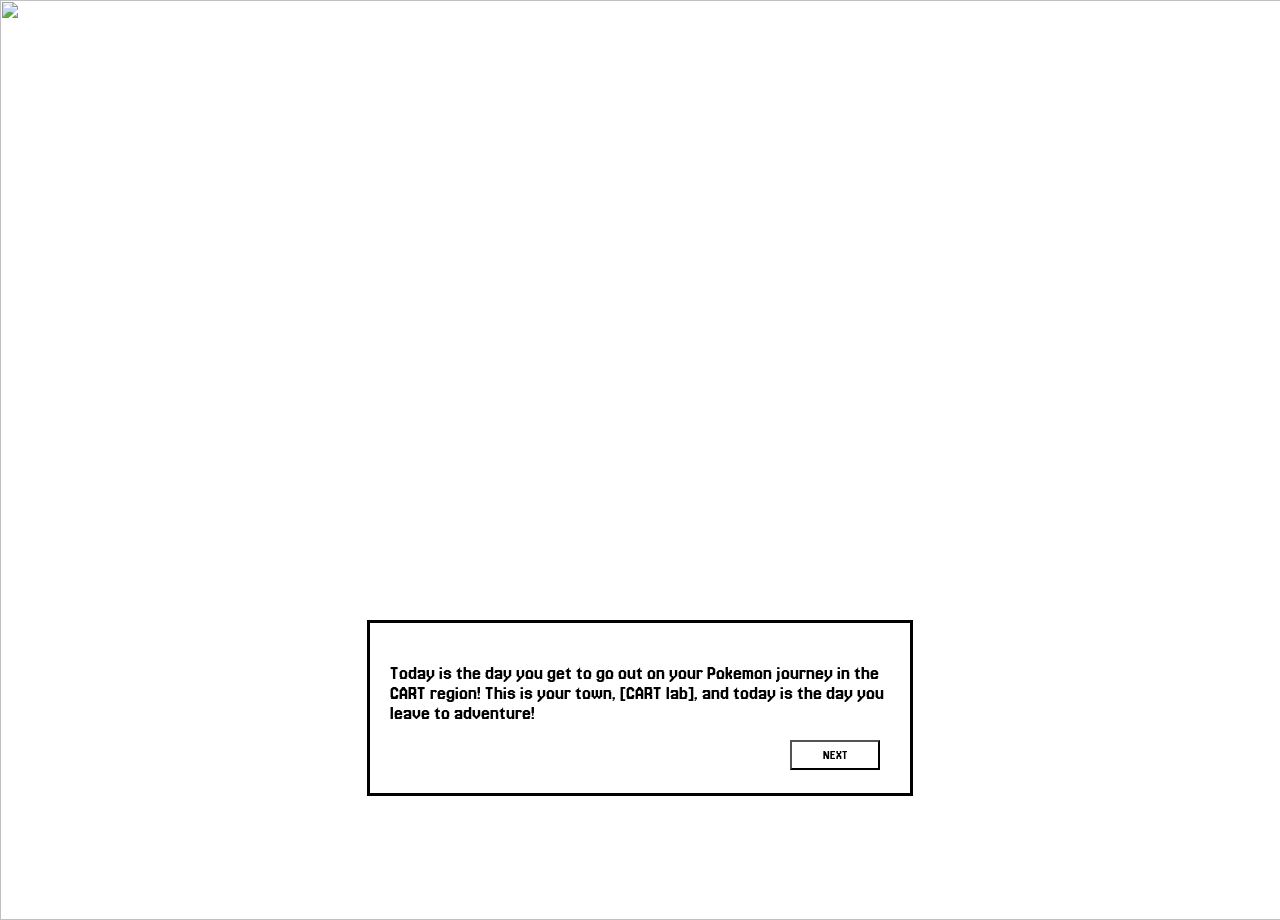
==== gameplay.html @ b5d17afe "updated dialougue" ====
<!DOCTYPE html>
<html lang="en">

<head>
    <meta charset="UTF-8">
    <meta name="viewport" content="width=device-width, initial-scale=1.0">
    <title>Cart Adventure | Gameplay!</title>
    <link rel="stylesheet" href="style.css">
    <link href='https://fonts.googleapis.com/css?family=Jersey 20' rel='stylesheet'>
</head>

<body class="gameplay">
    <div class="game1">
        <img src="game1.png">
        <!-- <p>Today is the day you get to go out on your Pokemon journey in the CART region!
            This is your town, [CART lab], and today is the day you leave to adventure!</p> -->
    </div>
    <dialog class="dialouge" open>
        <p>Who would you like to join you on your journey?</p>
        <form method="dialog">
            <button onclick=""><a href="starter.html">NEXT</a></button>
            <!-- fix link -->
        </form>
    </dialog>
    <dialog class="dialouge" open>
        <p>You also meet your classmate [student] at the lab,
            who is also starting their Pokemon journey as well.
            [student] insists you go first to choose your partner.</p>
        <form method="dialog">
            <button>NEXT</button>
        </form>
    </dialog>
    <dialog class="dialouge" open>
        <p>You make your way towards the laboratory, where you meet Professor [teacher name].
            He will let you pick your very first Pokemon.</p>
        <form method="dialog">
            <button>NEXT</button>
        </form>
    </dialog>
    <dialog class="dialouge" open>
        <p>Today is the day you get to go out on your Pokemon journey in the CART region!
            This is your town, [CART lab], and today is the day you leave to adventure!</p>
        <form method="dialog">
            <button>NEXT</button>
        </form>
    </dialog>

</body>

</html>
---- style.css ----
/* if there are COLORS in this css, create variables for them!!! */
:root {
    --button-color-prim: rgb(29, 44, 111);
    --button-color-sec: rgb(253, 255, 135);
    --text-color: rgb(255, 244, 94);
    --blue-box: #83B7FF;
}

body.title {
    background-image: url(Map.png);
    background-size: 100% 100%;
    background-position: center;
    background-repeat: no-repeat;
    background-attachment: fixed;
    margin: 0;
}

body.info {
    background-image: url(water-texture.png);
    background-size: 30px;
    background-position: center;
    background-repeat: repeat;
    background-attachment: fixed;
    margin: 0;
}

body.gameplay {
    background-image: url(grass-texture.png);
    background-size: 650px;
    background-position: center;
    background-repeat: repeat;
    background-attachment: fixed;
    margin: 0;
}

* {
    font-family: "Jersey 20", sans-serif;
}

/* title  page */
h1 {
    background-image: url(title.png);
    width: 872px;
    height: 360px;
    text-indent: -9999em;
    margin-left: auto;
    margin-right: auto;
}

#start {
    color: white;
    display: block;
    background-color: black;
    width: 100%;
    height: 96px;
    line-height: 96px;
    text-align: center;
    font-size: 65px;
    margin-left: auto;
    margin-right: auto;
    margin-top: 350px;
    border: none;
    text-decoration: none;
}

#start:hover {
    background-color: var(--button-color-prim);
    color: var(--button-color-sec);
    cursor: pointer;
}

/* info page */
/* input stuff */
#lab {
    width: 570px;
    height: 50px;
    background-color: var(--text-color);
    border: none;
    font-size: 30px;
}

#classmate {
    width: 570px;
    height: 50px;
    background-color: var(--text-color);
    border: none;
    font-size: 30px;
}

#teacher {
    width: 570px;
    height: 50px;
    background-color: var(--text-color);
    border: none;
    font-size: 30px;
}

#play {
    width: 302px;
    height: 55px;
    display: block;
    font-size: 40px;
    background-color: black;
    color: white;
    border: none;
    align-items: center;
    text-decoration: none;
    padding-top: 20px;
    align-self: center;
    margin-left: auto;
    margin-right: auto;
    margin-top: 50px;
}



#play:hover {
    background-color: var(--button-color-prim);
    color: var(--button-color-sec);
    cursor: pointer;
}

div.info {
    display: block;
    width: 1328px;
    height: 915px;
    background-color: var(--blue-box);
    align-self: center;
    text-align: center;
    margin-left: auto;
    margin-right: auto;
    font-size: 40px;

}

div.game1 img {
    width: 1324px;
    height: 920px;
    display: flex;
    align-items: center;
    justify-content: center;
    background-position: center;
    margin-left: auto;
    margin-right: auto;
    margin-top: auto;
}

/*
.game1 p {
    display: block;
    font-size: 30px;
    text-align: center;
    margin-top: 80px;
    max-width: 700px;
    padding: 90px;
    margin-top: -3px;
    margin-left: auto;
    margin-right: auto;
    background-image: url(dialouge.png);
    background-size: 880px;
}
 */

.dialouge {
    height: 130px;
    width: 1290px;
    font-size: 20px;
    padding: 20px;
    width: 500px;
    word-wrap: break-word;
    margin-top: -300px;
    background-image: url(dialouge.png);
    background-size: 541px;
}

button {
    height: 30px;
    width: 90px;
    background-color: white;
    margin-top: -30px;
    margin-left: 400px;
}
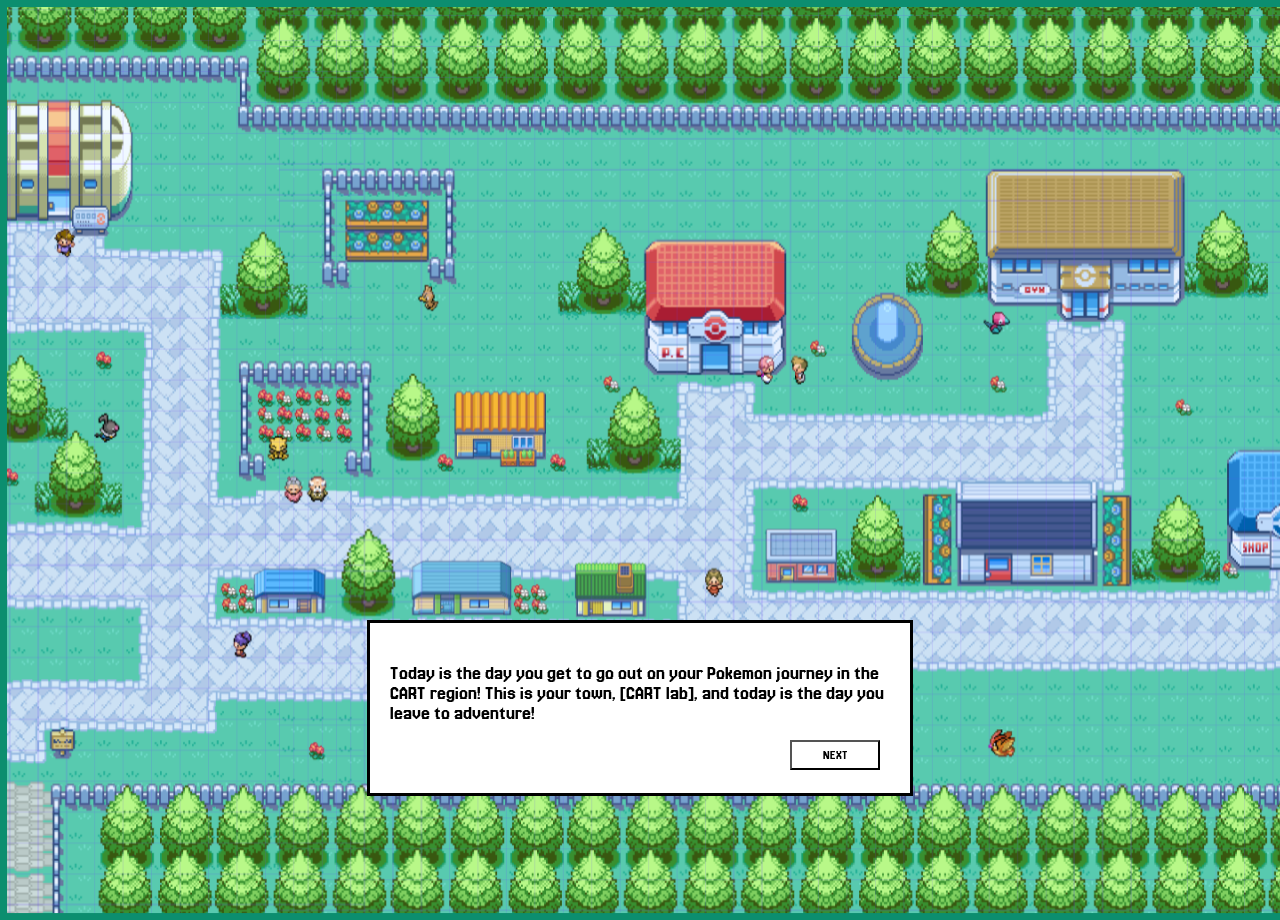
==== commit 912781e4: "cries boohoo" ====
--- a/gameplay.html
+++ b/gameplay.html
@@ -7,19 +7,33 @@
     <title>Cart Adventure | Gameplay!</title>
     <link rel="stylesheet" href="style.css">
     <link href='https://fonts.googleapis.com/css?family=Jersey 20' rel='stylesheet'>
+    <script src="app.js"></script>
 </head>
 
 <body class="gameplay">
     <div class="game1">
-        <img src="game1.png">
-        <!-- <p>Today is the day you get to go out on your Pokemon journey in the CART region!
-            This is your town, [CART lab], and today is the day you leave to adventure!</p> -->
+        <img id="image" src="bg1.png">
+
+        <dialog class="dialouge" open>
+            <p>You make your way towards the laboratory, where you meet Professor [teacher name].
+                They will let you pick your very first Pokemon.</p>
+            <form method="dialog">
+                <button id="btn">NEXT</button>
+            </form>
+        </dialog>
+        <dialog class="dialouge" open>
+            <p>Today is the day you get to go out on your Pokemon journey in the CART region!
+                This is your town, [CART lab], and today is the day you leave to adventure!</p>
+            <form method="dialog">
+                <button>NEXT</button>
+            </form>
+        </dialog>
+
+
     </div>
-    <dialog class="dialouge" open>
+    <!-- <dialog class="dialouge" open>
         <p>Who would you like to join you on your journey?</p>
         <form method="dialog">
-            <button onclick=""><a href="starter.html">NEXT</a></button>
-            <!-- fix link -->
         </form>
     </dialog>
     <dialog class="dialouge" open>
@@ -29,21 +43,7 @@
         <form method="dialog">
             <button>NEXT</button>
         </form>
-    </dialog>
-    <dialog class="dialouge" open>
-        <p>You make your way towards the laboratory, where you meet Professor [teacher name].
-            He will let you pick your very first Pokemon.</p>
-        <form method="dialog">
-            <button>NEXT</button>
-        </form>
-    </dialog>
-    <dialog class="dialouge" open>
-        <p>Today is the day you get to go out on your Pokemon journey in the CART region!
-            This is your town, [CART lab], and today is the day you leave to adventure!</p>
-        <form method="dialog">
-            <button>NEXT</button>
-        </form>
-    </dialog>
+    </dialog> --> <!-- this section will not be used for now -->
 
 </body>
 
--- a/style.css
+++ b/style.css
@@ -133,7 +133,7 @@
 
 }
 
-div.game1 img {
+#image {
     width: 1324px;
     height: 920px;
     display: flex;
@@ -144,22 +144,6 @@
     margin-right: auto;
     margin-top: auto;
 }
-
-/*
-.game1 p {
-    display: block;
-    font-size: 30px;
-    text-align: center;
-    margin-top: 80px;
-    max-width: 700px;
-    padding: 90px;
-    margin-top: -3px;
-    margin-left: auto;
-    margin-right: auto;
-    background-image: url(dialouge.png);
-    background-size: 880px;
-}
- */
 
 .dialouge {
     height: 130px;
@@ -179,4 +163,14 @@
     background-color: white;
     margin-top: -30px;
     margin-left: 400px;
+}
+
+button:hover {
+    font-size: 15px;
+    transition: 0.5s;
+}
+
+a {
+    text-decoration: none;
+    color: black;
 }
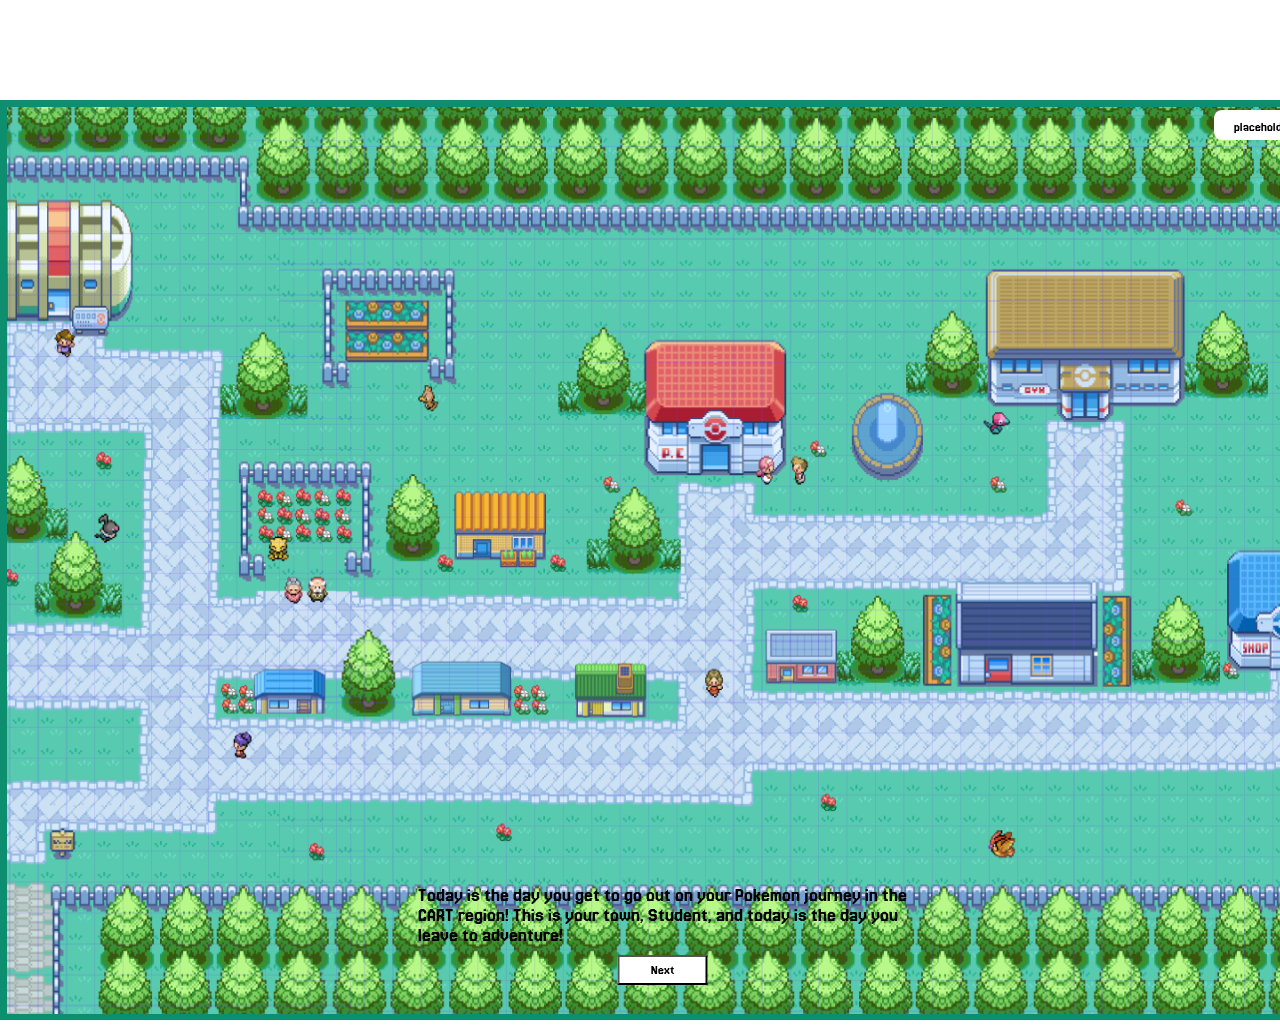
==== commit 0adeac00: "overlay fixed + read prev commit desc  read previous desc commit" ====
--- a/gameplay.html
+++ b/gameplay.html
@@ -7,44 +7,45 @@
     <title>Cart Adventure | Gameplay!</title>
     <link rel="stylesheet" href="style.css">
     <link href='https://fonts.googleapis.com/css?family=Jersey 20' rel='stylesheet'>
-    <script src="app.js"></script>
 </head>
 
 <body class="gameplay">
-    <div class="game1">
-        <img id="image" src="bg1.png">
+    <div class="game">
 
-        <dialog class="dialouge" open>
-            <p>You make your way towards the laboratory, where you meet Professor [teacher name].
-                They will let you pick your very first Pokemon.</p>
-            <form method="dialog">
-                <button id="btn">NEXT</button>
-            </form>
-        </dialog>
-        <dialog class="dialouge" open>
-            <p>Today is the day you get to go out on your Pokemon journey in the CART region!
-                This is your town, [CART lab], and today is the day you leave to adventure!</p>
-            <form method="dialog">
-                <button>NEXT</button>
-            </form>
-        </dialog>
+        <img id="background" src="">
 
 
+        <!-- inventory test2 here below -->
+        <button id="openInventory">placeholder</button>
+
+        <div id="overlay">
+            <div id="insideOverlay">
+                <h2>Pokemon Inventory</h2>
+                <section id="inventory">
+
+                    <section id="pokemonInventory"></section>
+
+                </section>
+                <button id="overlayBtn"><img src="backArrow.png"></button>
+            </div>
+        </div>
+
+
+
+
+        <!-- options here!! -->
+        <img id="img">
+        <div id="options"></div>
+        <!-- dialougue here!! -->
+        <div id="dialogueBox">
+            <h2 id="name"></h2>
+            <p id="dialogue"></p>
+
+
+            <button id="nextBtn">Next</button>
+        </div>
     </div>
-    <!-- <dialog class="dialouge" open>
-        <p>Who would you like to join you on your journey?</p>
-        <form method="dialog">
-        </form>
-    </dialog>
-    <dialog class="dialouge" open>
-        <p>You also meet your classmate [student] at the lab,
-            who is also starting their Pokemon journey as well.
-            [student] insists you go first to choose your partner.</p>
-        <form method="dialog">
-            <button>NEXT</button>
-        </form>
-    </dialog> --> <!-- this section will not be used for now -->
-
 </body>
+<script src="app.js"></script>
 
 </html>
--- a/style.css
+++ b/style.css
@@ -4,6 +4,28 @@
     --button-color-sec: rgb(253, 255, 135);
     --text-color: rgb(255, 244, 94);
     --blue-box: #83B7FF;
+    --starter-color: white;
+
+
+    /*pokemon type colors listed below */
+    --fire: #e74c3c;
+    --water: #50caf6;
+    --grass: #2ecc71;
+    --electric: #ebd540;
+    --ground: #876414;
+    --flying: d8fff8;
+    --dark: #5a4a69;
+    --psychic: #b98ee0;
+    --fairy: #ffe0fd;
+    --dragon: #4f82bc;
+    --normal: #c9c9c9;
+    --fighting: #e9a125;
+    --bug: #4c8153;
+    --steel: #777777;
+    --poision: #8a139a;
+    --ice: #86ffeb;
+    --ghost: #a618ff;
+    --rock: #44413d;
 }
 
 body.title {
@@ -133,44 +155,210 @@
 
 }
 
-#image {
-    width: 1324px;
-    height: 920px;
-    display: flex;
-    align-items: center;
-    justify-content: center;
-    background-position: center;
-    margin-left: auto;
-    margin-right: auto;
-    margin-top: auto;
-}
-
-.dialouge {
-    height: 130px;
-    width: 1290px;
-    font-size: 20px;
-    padding: 20px;
-    width: 500px;
-    word-wrap: break-word;
-    margin-top: -300px;
-    background-image: url(dialouge.png);
-    background-size: 541px;
-}
+
+
+
+/* gameplay */
 
 button {
     height: 30px;
     width: 90px;
     background-color: white;
-    margin-top: -30px;
-    margin-left: 400px;
+    margin-left: auto;
+    margin-right: auto;
+    margin-top: -10px;
+    display: block;
 }
 
 button:hover {
-    font-size: 15px;
-    transition: 0.5s;
+    transform: scale(1.05);
+    transition: 0.2s;
 }
 
 a {
     text-decoration: none;
     color: black;
+}
+
+
+/* background image */
+#background {
+    width: 100%;
+    height: 100%;
+    object-fit: cover;
+    display: block;
+
+}
+
+
+/* dialogue section  */
+#dialogueBox {
+    position: absolute;
+    height: 120px;
+    width: 490px;
+    font-size: 20px;
+    padding: 20px;
+    background-image: url(dialouge.png);
+    background-size: 100% 100%;
+    background-repeat: no-repeat;
+    color: black;
+    transform: translateX(75%);
+    bottom: 20px;
+}
+
+
+
+#options button:first-child {
+    background-color: var(--fire);
+    color: white;
+
+}
+
+#options {
+    position: absolute;
+    bottom: 250px;
+    left: 50%;
+    transform: translateX(-50%);
+    display: flex;
+    gap: 50px;
+}
+
+#options button {
+    width: 100px;
+    height: 170px;
+
+    border-radius: 0px;
+    cursor: pointer;
+    font-size: 14px;
+    padding: 5px;
+
+}
+
+#options button img {
+    width: 70px;
+    display: block;
+    margin: 0 auto 5px auto;
+}
+
+#options button:hover {
+    transform: scale(1.08);
+    transition: 0.2s;
+}
+
+.game {
+    position: relative;
+    width: 1324px;
+    height: 920px;
+    margin: 100px auto 0 auto;
+
+}
+
+
+/* inventory section */
+#insideOverlay {
+    position: absolute;
+    width: 500px;
+    height: 550px;
+    background-color: #EDA744;
+    border: 2px solid white;
+    padding: 20px;
+
+    display: flex;
+    flex-direction: column;
+    position: relative;
+
+
+
+}
+
+#insideOverlay h2 {
+    text-align: center;
+    color: white;
+    font-size: 30px;
+}
+
+/* this might need to be in javascript instead.... */
+#inventory {
+    display: grid;
+    grid-template-rows: repeat(2, 1fr);
+    gap: 90px;
+    margin-top: 30px;
+
+
+}
+
+#inventory p {
+    background-color: white;
+    padding: 10px;
+    border-radius: 5px;
+    text-align: center;
+    font-size: 18px;
+}
+
+
+#inventory p:hover {
+    cursor: pointer;
+    transform: scale(1.02);
+    transition: 0.2s;
+}
+
+#pokemonInventory {
+    display: flex;
+    flex-direction: column;
+    gap: 10px;
+}
+
+.pokemon-slot {
+    background: white;
+    padding: 12px;
+    border-radius: 5px;
+    min-height: 50px;
+    font-size: 18px;
+}
+
+
+
+
+#overlayBtn {
+    position: absolute;
+    top: 0;
+    left: 0;
+    width: 65px;
+    height: 45px;
+    background-color: #E0C868;
+    border: 2px solid white;
+    border-radius: 0 0 15px 0;
+
+
+}
+
+#overlayBtn img {
+    width: 30px;
+    display: block;
+    margin: 0 auto;
+}
+
+
+#overlay {
+    display: none;
+    position: fixed;
+    inset: 0;
+    background: rgba(0, 0, 0, 0.5);
+    justify-content: center;
+    align-items: center;
+    z-index: 999;
+}
+
+#overlay.active {
+    display: flex;
+}
+
+#openInventory {
+    position: absolute;
+    top: 20px;
+    right: 20px;
+    padding: 10px 20px;
+    border: none;
+    border-radius: 8px;
+    cursor: pointer;
 }
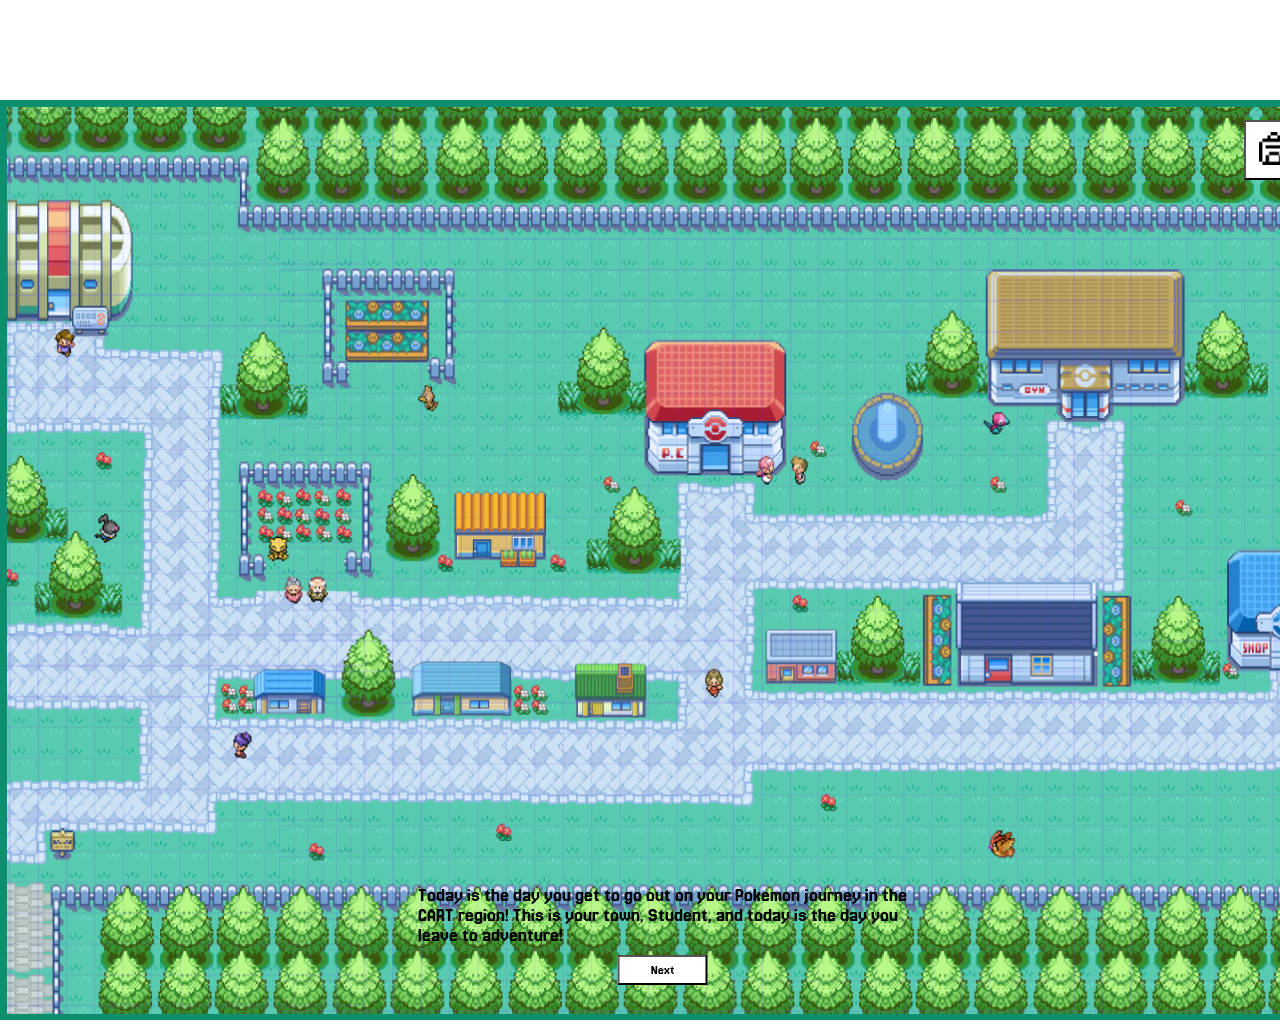
==== commit 54059b6c: "inventory update" ====
--- a/gameplay.html
+++ b/gameplay.html
@@ -16,7 +16,7 @@
 
 
         <!-- inventory test2 here below -->
-        <button id="openInventory">placeholder</button>
+        <button id="openInventory"><img src="inventory-icon.png"></button>
 
         <div id="overlay">
             <div id="insideOverlay">
--- a/style.css
+++ b/style.css
@@ -119,7 +119,7 @@
 
 #play {
     width: 302px;
-    height: 55px;
+    height: 60px;
     display: block;
     font-size: 40px;
     background-color: black;
@@ -127,7 +127,7 @@
     border: none;
     align-items: center;
     text-decoration: none;
-    padding-top: 20px;
+    padding: 0px;
     align-self: center;
     margin-left: auto;
     margin-right: auto;
@@ -160,7 +160,7 @@
 
 /* gameplay */
 
-button {
+#nextBtn {
     height: 30px;
     width: 90px;
     background-color: white;
@@ -258,7 +258,7 @@
 #insideOverlay {
     position: absolute;
     width: 500px;
-    height: 550px;
+    height: 690px;
     background-color: #EDA744;
     border: 2px solid white;
     padding: 20px;
@@ -357,8 +357,10 @@
     position: absolute;
     top: 20px;
     right: 20px;
-    padding: 10px 20px;
-    border: none;
-    border-radius: 8px;
-    cursor: pointer;
-}+    background-color: white;
+    Width: 60px;
+    height: 60px;
+}
+ #openInventory img {
+    width: 30px;
+ }
